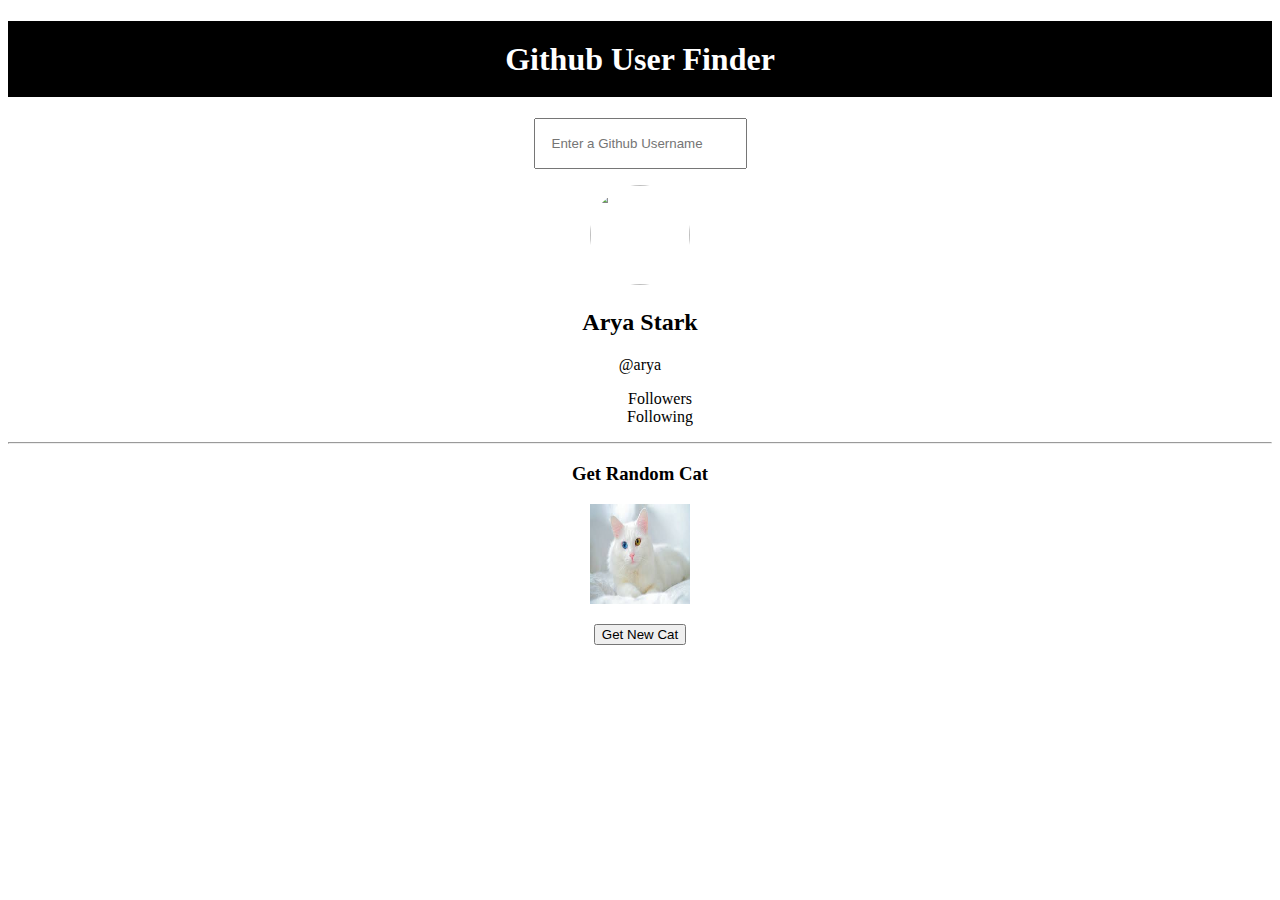
==== block-BJaajt/code/index.html @ 2de9208d "block-BJaajt" ====
<!DOCTYPE html>
<html lang="en">

<head>
    <meta charset="UTF-8">
    <meta http-equiv="X-UA-Compatible" content="IE=edge">
    <meta name="viewport" content="width=device-width, initial-scale=1.0">
    <title>Github user finder</title>
    <link rel="stylesheet" href="stylesheets/style.css">

</head>

<body>
    <section class="section-1">
        <h1>Github User Finder</h1>
        <input type="text" placeholder="Enter a Github Username" />
        <figure>
            <img class="img-user" src="https://upload.wikimedia.org/wikipedia/commons/thumb/9/91/Octicons-mark-github.svg/2048px-Octicons-mark-github.svg.png"
                alt="">
        </figure>
        <h2>Arya Stark</h2>
        <p>@arya</p>
        <ul>
            <li class="followers">Followers</li>
            <li class="following">Following</li>
        </ul>
    </section>
    <hr>
    <section class="section-1">
        <h3>Get Random Cat</h3>
        <figure>
            <img class="img-cat" src="[data-uri]"
                alt="">
        </figure>
        <button>Get New Cat</button>
    </section>
    <script src="./index.js"></script>
</body>

</html>
---- block-BJaajt/code/stylesheets/style.css ----
h1{
    background-color: black;
    color: white;
    padding: 1.2rem;
}
img{
    width: 100px;
    height: 100px;
}
.img-user{
    border-radius: 50%;
}
.section-1{
    text-align: center;
}
li{
    list-style: none;
}input{
    padding: 1rem;
}
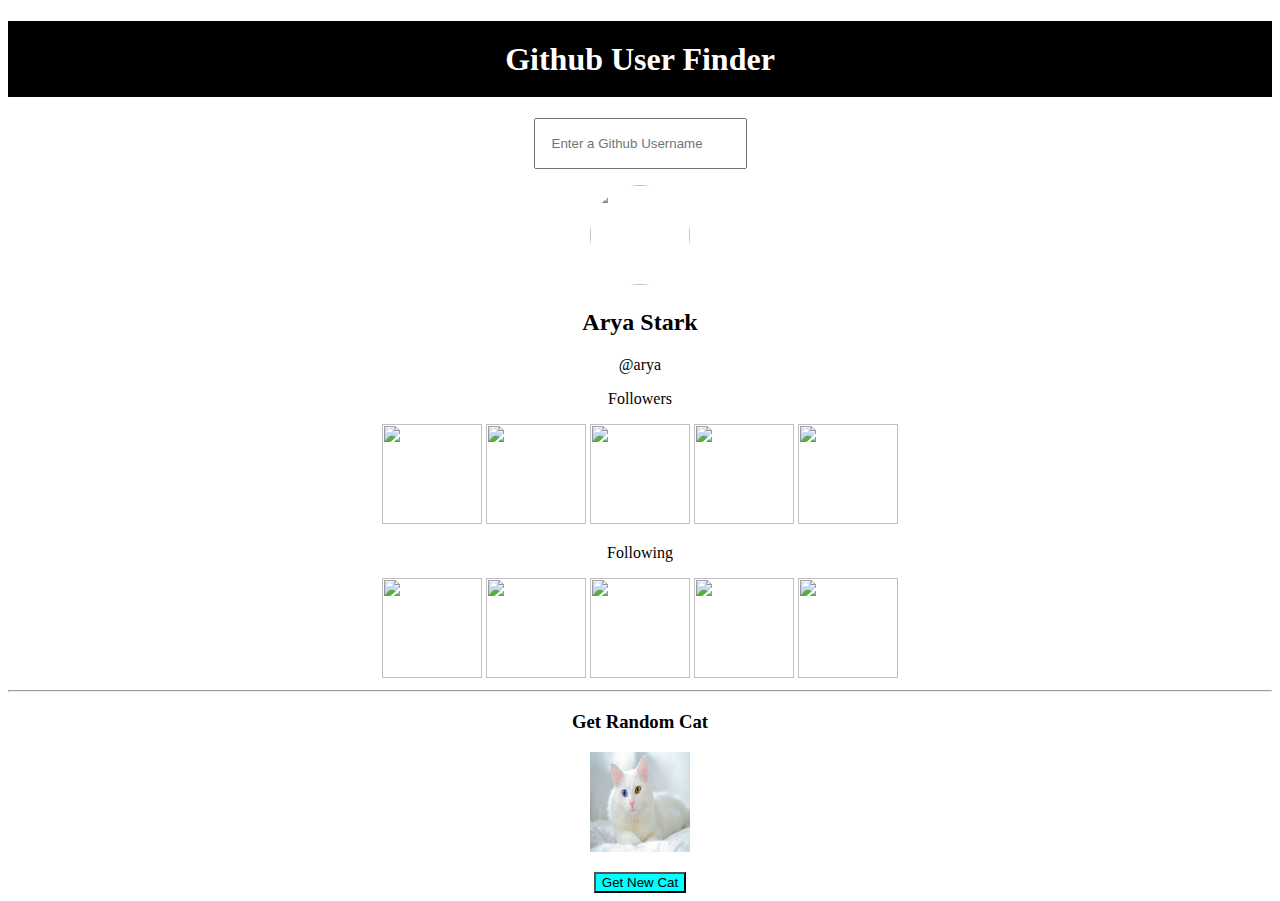
==== commit a50316d6: "block-BJaajt" ====
--- a/block-BJaajt/code/index.html
+++ b/block-BJaajt/code/index.html
@@ -5,7 +5,7 @@
     <meta charset="UTF-8">
     <meta http-equiv="X-UA-Compatible" content="IE=edge">
     <meta name="viewport" content="width=device-width, initial-scale=1.0">
-    <title>Github user finder</title>
+    <title>Github User and Random Cat</title>
     <link rel="stylesheet" href="stylesheets/style.css">
 
 </head>
@@ -20,10 +20,23 @@
         </figure>
         <h2>Arya Stark</h2>
         <p>@arya</p>
-        <ul>
-            <li class="followers">Followers</li>
-            <li class="following">Following</li>
-        </ul>
+        <div>
+            <p class="followers">Followers</p>
+            <img class="img-followers" src="https://encrypted-tbn0.gstatic.com/images?q=tbn:ANd9GcTjlXRVR6WU6_UdwFpBemm9px6s9_7-WVMb2Q&usqp=CAU" alt="">
+            <img class="img-followers" src="https://encrypted-tbn0.gstatic.com/images?q=tbn:ANd9GcTjlXRVR6WU6_UdwFpBemm9px6s9_7-WVMb2Q&usqp=CAU" alt="">
+            <img class="img-followers" src="https://encrypted-tbn0.gstatic.com/images?q=tbn:ANd9GcTjlXRVR6WU6_UdwFpBemm9px6s9_7-WVMb2Q&usqp=CAU" alt="">
+            <img class="img-followers" src="https://encrypted-tbn0.gstatic.com/images?q=tbn:ANd9GcTjlXRVR6WU6_UdwFpBemm9px6s9_7-WVMb2Q&usqp=CAU" alt="">
+            <img class="img-followers" src="https://encrypted-tbn0.gstatic.com/images?q=tbn:ANd9GcTjlXRVR6WU6_UdwFpBemm9px6s9_7-WVMb2Q&usqp=CAU" alt="">
+        </div>
+        <div>
+            <p class="following">Following</p>
+            <img class="img-following" src="https://encrypted-tbn0.gstatic.com/images?q=tbn:ANd9GcTjlXRVR6WU6_UdwFpBemm9px6s9_7-WVMb2Q&usqp=CAU" alt="">
+            <img class="img-following" src="https://encrypted-tbn0.gstatic.com/images?q=tbn:ANd9GcTjlXRVR6WU6_UdwFpBemm9px6s9_7-WVMb2Q&usqp=CAU" alt="">
+            <img class="img-following" src="https://encrypted-tbn0.gstatic.com/images?q=tbn:ANd9GcTjlXRVR6WU6_UdwFpBemm9px6s9_7-WVMb2Q&usqp=CAU" alt="">
+            <img class="img-following" src="https://encrypted-tbn0.gstatic.com/images?q=tbn:ANd9GcTjlXRVR6WU6_UdwFpBemm9px6s9_7-WVMb2Q&usqp=CAU" alt="">
+            <img class="img-following" src="https://encrypted-tbn0.gstatic.com/images?q=tbn:ANd9GcTjlXRVR6WU6_UdwFpBemm9px6s9_7-WVMb2Q&usqp=CAU" alt="">
+        </div>
+
     </section>
     <hr>
     <section class="section-1">
--- a/block-BJaajt/code/stylesheets/style.css
+++ b/block-BJaajt/code/stylesheets/style.css
@@ -15,6 +15,16 @@
 }
 li{
     list-style: none;
-}input{
+}
+input{
     padding: 1rem;
-}+}
+.following img{
+    border-radius: 50%;
+} 
+.followers img{
+    border-radius: 50%;
+}
+button{
+    background-color: aqua;
+}
